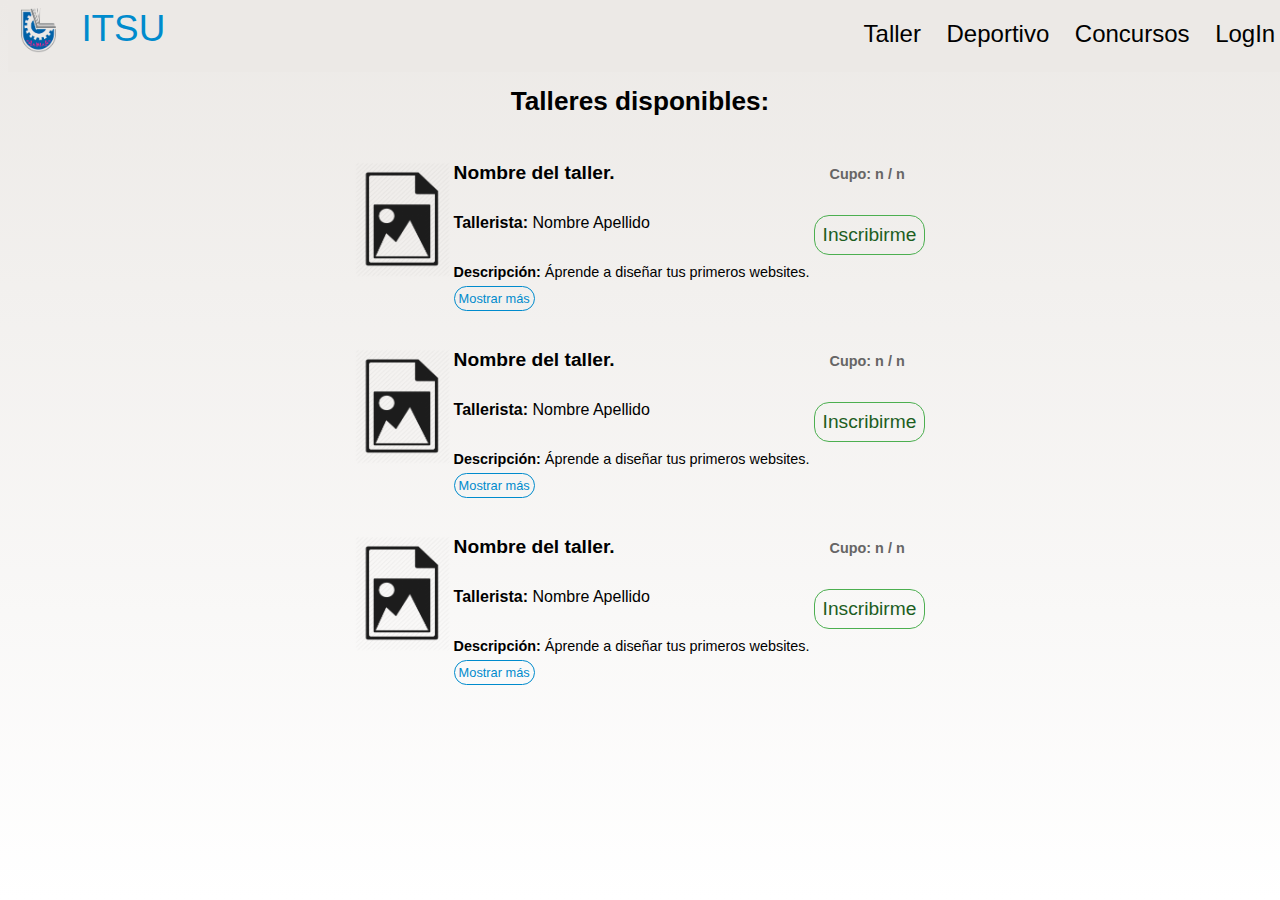
==== talleres.html @ 9ef362a6 "1.- Primer commit" ====
<!DOCTYPE html>
<html lang="en">
<head>
    <meta charset="UTF-8">
    <meta name="viewport" content="width=device-width, initial-scale=1.0">
    <meta http-equiv="X-UA-Compatible" content="ie=edge">
    <link rel="stylesheet" href="style.css" type="text/css">
    <title>Inscripción a talleres:</title>
    <link  rel="shortcut icon" href="Imagenes/icono.ico"/>
</head>
<style>
        body{
            background-color: #ffffff;
            background-attachment: fixed;
            background-size: cover;
        }
    </style>
<body>
    <!--Barra de navegación-->
    <nav class="nav">
                <style>
                        nav{
                            background-color: #ffffff;
                            
                            background-attachment: fixed;
                            background-size: cover;
                        }
                    </style>
            <div>
                <a href="#"><img src="Imagenes/logo_tec1-174x3002.png" width="35" height="45"></a>
                <a class="logo" href="./index.html">ITSU</a>
            </div>
    
    
    
            <div class="links">
               
                <a href="./talleres.html">Taller</a>
                <a href="#">Deportivo</a>
                <a href="#">Concursos</a>
                <a href="#">LogIn</a>
                
            </div>
    
        </nav>    
    <!--barra de navegacion-->

    <script type="text/javascript">
    function vermas() {
    var eldiv =document.getElementById("vermasdiv");
    eldiv.style.display="block";
    }
    </script>

    <!--main--><br><br>
    <div class="principaltalleres">
        
        <div class="talleres">
            <h3>Talleres disponibles:</h3>
        </div>

        <div class="taller">
            <table class="tbltalleres">
                <tr><td rowspan="3"><img src="Imagenes/jpg.png" width="95" height="115"></td>
                    <td><strong>Nombre del taller.</strong></td>
                    <td><label class="lblcupo"><strong>Cupo: n / n</strong></label></td>
                </tr>
                <tr><td><label class="txt2"><strong>Tallerista: </strong>Nombre Apellido</label></td>
                    <td rowspan="2"><button class="btnregistrar">Inscribirme</button></td>
                </tr>
                <tr><td><label class="txt3"><strong>Descripción: </strong>Áprende a diseñar tus primeros websites.</label></td></tr>
                <tr><td></td><td><button onclick="vermas()" class="btndetalles">Mostrar más</button>
                    <div id="vermasdiv" style="display:none">
                        <label class="txt3">
                            <strong>Conocimientos previos: </strong>HTML, CSS, Bootstrap, SASS.<br>
                            <strong>Requerimientos: </strong>Laptop, Framework para HTML.<br>
                            <strong>Aula: </strong>A5.<br>
                            <strong>Tiempo: </strong>2hrs.<br>
                            <strong>Resumen: </strong>Lorem ipsum dolor sit, amet consectetur <br>
                            adipisicing elit. Error labore officia soluta. Ex quis laboriosam, <br>
                            assumenda unde provident quo alias?.
                        </label>
                    </div>
                </td></tr>
            </table>
        </div>
        
        <div class="taller">
            <table class="tbltalleres">
                <tr><td rowspan="3"><img src="Imagenes/jpg.png" width="95" height="115"></td>
                    <td><strong>Nombre del taller.</strong></td>
                    <td><label class="lblcupo"><strong>Cupo: n / n</strong></label></td>
                </tr>
                <tr><td><label class="txt2"><strong>Tallerista: </strong>Nombre Apellido</label></td>
                    <td rowspan="2"><button class="btnregistrar">Inscribirme</button></td>
                </tr>
                <tr><td><label class="txt3"><strong>Descripción: </strong>Áprende a diseñar tus primeros websites.</label></td></tr>
                <tr><td></td><td><button onclick="vermas()" class="btndetalles">Mostrar más</button>
                    <div id="vermasdiv" style="display:none">
                        <label class="txt3">
                            <strong>Conocimientos previos: </strong>HTML, CSS, Bootstrap, SASS.<br>
                            <strong>Requerimientos: </strong>Laptop, Framework para HTML.<br>
                            <strong>Aula: </strong>A5.<br>
                            <strong>Tiempo: </strong>2hrs.<br>
                            <strong>Resumen: </strong>Lorem ipsum dolor sit, amet consectetur <br>
                            adipisicing elit. Error labore officia soluta. Ex quis laboriosam, <br>
                            assumenda unde provident quo alias?.
                        </label>
                    </div>
                </td></tr>
            </table>
        </div>
        
        <div class="taller">
            <table class="tbltalleres">
                <tr><td rowspan="3"><img src="Imagenes/jpg.png" width="95" height="115"></td>
                    <td><strong>Nombre del taller.</strong></td>
                    <td><label class="lblcupo"><strong>Cupo: n / n</strong></label></td>
                </tr>
                <tr><td><label class="txt2"><strong>Tallerista: </strong>Nombre Apellido</label></td>
                    <td rowspan="2"><button class="btnregistrar">Inscribirme</button></td>
                </tr>
                <tr><td><label class="txt3"><strong>Descripción: </strong>Áprende a diseñar tus primeros websites.</label></td></tr>
                <tr><td></td><td><button onclick="vermas()" class="btndetalles">Mostrar más</button>
                    <div id="vermasdiv" style="display:none">
                        <label class="txt3">
                            <strong>Conocimientos previos: </strong>HTML, CSS, Bootstrap, SASS.<br>
                            <strong>Requerimientos: </strong>Laptop, Framework para HTML.<br>
                            <strong>Aula: </strong>A5.<br>
                            <strong>Tiempo: </strong>2hrs.<br>
                            <strong>Resumen: </strong>Lorem ipsum dolor sit, amet consectetur <br>
                            adipisicing elit. Error labore officia soluta. Ex quis laboriosam, <br>
                            assumenda unde provident quo alias?.
                        </label>
                    </div>
                </td></tr>
            </table>
        </div>

    </div>
    
</body>
</html>
---- style.css ----
body{
    background: #ECE9E6;  /* fallback for old browsers */
    background: -webkit-linear-gradient(to top, #FFFFFF, #ECE9E6);  /* Chrome 10-25, Safari 5.1-6 */
    background: linear-gradient(to top, #FFFFFF, #ECE9E6); /* W3C, IE 10+/ Edge, Firefox 16+, Chrome 26+, Opera 12+, Safari 7+ */
      
}
.nav{
background-color: #ECE9E6;
display: flex;
justify-content: space-between;
list-style: none;
align-items: center;
position: fixed;
width: 100%;
z-index: +1;
margin-top: -1%
}

.links{
display: flex;
justify-content: flex-end;
}

div{
    display: flex;
    flex: 1;
    
}
a{
    margin: 2%;
    text-decoration: none;
    color: black;
    font-size: 1.5rem;
    font-family: -apple-system, BlinkMacSystemFont, 'Segoe UI', Roboto, Oxygen, Ubuntu, Cantarell, 'Open Sans', 'Helvetica Neue', sans-serif;
    transition: 0.4s;
}
.logo{
    color: rgb( 0,139,205 );
    font-size: 2.3rem;        
}

.logear{
    color: rgb( 0,139,205 );
    transition: 0.4s;
}
.logear:hover, .logo:hover{
    color: black;
    }
a:hover{
color: rgb( 0,139,205 );
}


.principal{
    display: flex;
    padding: 8rem;


}

.moto{
    display: flex;
    justify-content: center;
    flex-direction: column;
    font-family: -apple-system, BlinkMacSystemFont, 'Segoe UI', Roboto, Oxygen, Ubuntu, Cantarell, 'Open Sans', 'Helvetica Neue', sans-serif;
    font-size: 2.7rem;
       
}

.moto2{
    font-size: 1.5rem;
}

.rightmain{
    display: flex;
    justify-content: flex-end;
    
    font-family: -apple-system, BlinkMacSystemFont, 'Segoe UI', Roboto, Oxygen, Ubuntu, Cantarell, 'Open Sans', 'Helvetica Neue', sans-serif;
    font-size: 2.7rem;
    
}

.boton{
    background: none;
    border: 2px solid rgb( 0,139,205 );
    color: rgb( 0,139,205 );
    margin: 5px 0px;
    padding: 10px 20px;
    width: 200px;
    text-align: center;
    cursor: pointer;
    transition: 0.8s;
    position: relative;
    overflow: hidden;
}

.boton:hover{
    color:white;
}

.boton::before{
    content: "";
    position: absolute;
    left: 0;
    width: 100%;
    height: 0%;
    background: rgb( 0,139,205 );
    z-index: -1;
    transition: 0.8s;
    top: 0;
    border-radius: 0 0 50% 50%;
}

.boton:hover::before{
    height: 200%;
}
.txt2{
    font-size: 1rem;
}
.txt3{
    font-size: 0.9rem;
}
.lblcupo{
    font-size: 0.9rem;
    color: rgb(102, 101, 101);
    padding: 1rem;
}
.taller{
    display: flex;
    flex-direction: row;
    font-family: -apple-system, BlinkMacSystemFont, 'Segoe UI', Roboto, Oxygen, Ubuntu, Cantarell, 'Open Sans', 'Helvetica Neue', sans-serif;
    font-size: 1.2rem;
    padding: 1rem;
    border-radius: 20px;
    text-align: center;
}
.principaltalleres{
    display: flex;
    justify-content: flex-start;
    flex-direction: column;
    font-family: -apple-system, BlinkMacSystemFont, 'Segoe UI', Roboto, Oxygen, Ubuntu, Cantarell, 'Open Sans', 'Helvetica Neue', sans-serif;
    font-size: 1.4rem;
    text-align: left;
    justify-content: space-between;
    list-style: none;
    align-items: center;
    padding: 1rem;
}
.tbltalleres{
    text-align: left;
}
.btnregistrar {
    background-color: transparent;
    font-size: 1.2rem;
    color: rgb(29, 94, 31);
    border: 1px solid #4CAF50; /* Green */
    transition-duration: 0.4s;
    padding: 0.5rem;
    border-radius: 15px;
  }
  
  .btnregistrar:hover {
    background-color: #4CAF50; /* Green */
    color: white;
  }

  .btndetalles{
    background-color: transparent;
    font-size: 0.8rem;
    color: rgb(0,139,205);
    border: 1px solid rgb(0,139,205); /* Bluee */
    transition-duration: 0.4s;
    padding: 0.25rem;
    border-radius: 15px;
  }
  
  .btndetalles:hover {
    background-color: rgb(0,139,205); /* Bluee */
    color: white;
  }
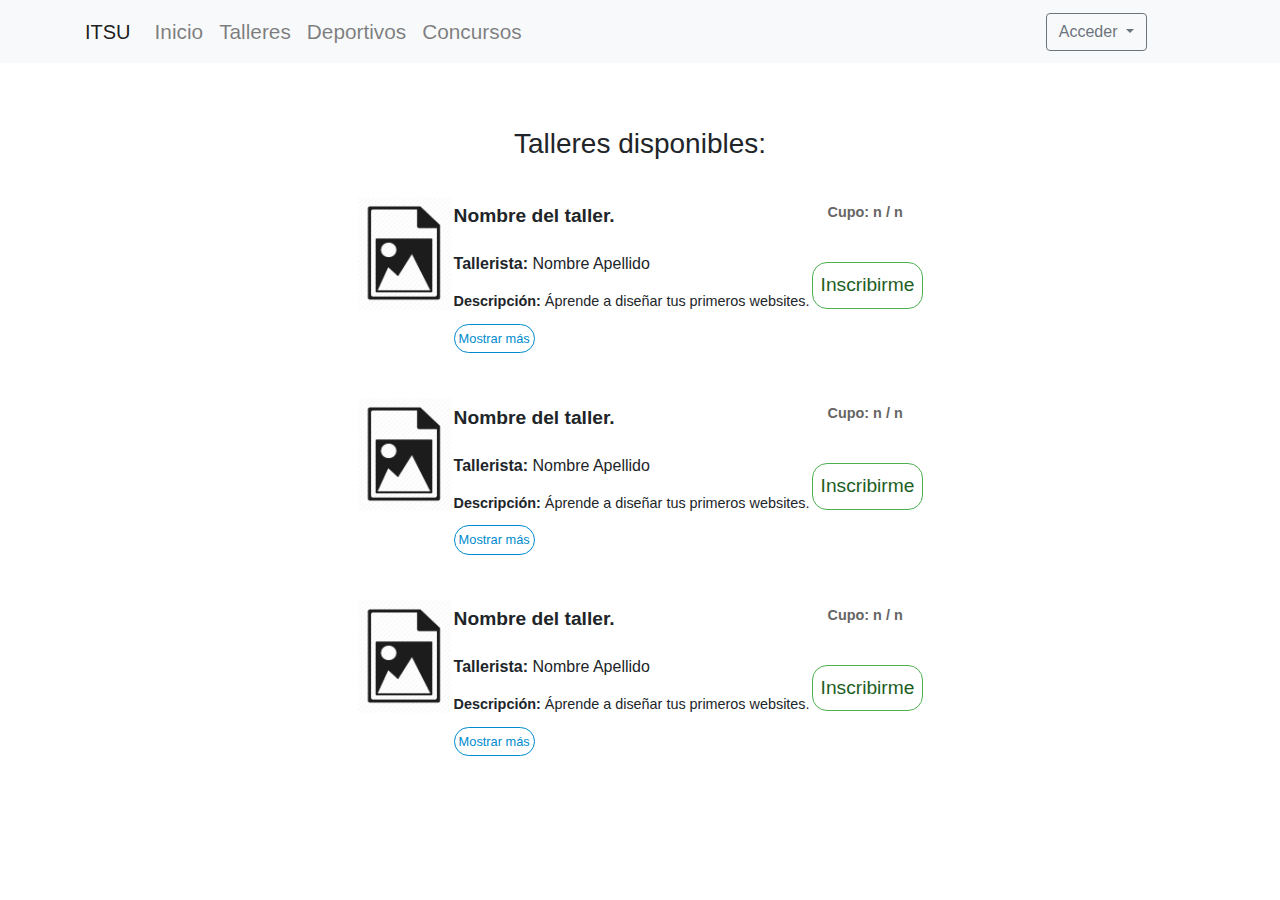
==== commit fb5b82bd: "3.- Ahora la web es responsive" ====
--- a/talleres.html
+++ b/talleres.html
@@ -1,49 +1,57 @@
 <!DOCTYPE html>
-<html lang="en">
+<html lang="es">
 <head>
     <meta charset="UTF-8">
     <meta name="viewport" content="width=device-width, initial-scale=1.0">
     <meta http-equiv="X-UA-Compatible" content="ie=edge">
+    <link rel="stylesheet" href="https://stackpath.bootstrapcdn.com/bootstrap/4.3.1/css/bootstrap.min.css" integrity="sha384-ggOyR0iXCbMQv3Xipma34MD+dH/1fQ784/j6cY/iJTQUOhcWr7x9JvoRxT2MZw1T" crossorigin="anonymous">
     <link rel="stylesheet" href="style.css" type="text/css">
     <title>Inscripción a talleres:</title>
     <link  rel="shortcut icon" href="Imagenes/icono.ico"/>
 </head>
-<style>
-        body{
-            background-color: #ffffff;
-            background-attachment: fixed;
-            background-size: cover;
-        }
-    </style>
+
 <body>
-    <!--Barra de navegación-->
-    <nav class="nav">
-                <style>
-                        nav{
-                            background-color: #ffffff;
-                            
-                            background-attachment: fixed;
-                            background-size: cover;
-                        }
-                    </style>
-            <div>
-                <a href="#"><img src="Imagenes/logo_tec1-174x3002.png" width="35" height="45"></a>
-                <a class="logo" href="./index.html">ITSU</a>
-            </div>
-    
-    
-    
-            <div class="links">
-               
-                <a href="./talleres.html">Taller</a>
-                <a href="#">Deportivo</a>
-                <a href="#">Concursos</a>
-                <a href="#">LogIn</a>
-                
-            </div>
-    
-        </nav>    
-    <!--barra de navegacion-->
+        <nav class="pl-3 Main-Nav navbar navbar-expand-lg navbar-light bg-light fixed-top" role="navigation">
+                <div class="container">
+                    <a class="navbar-brand" href="#">ITSU</a>
+                    <button class="navbar-toggler border-0" type="button" data-toggle="collapse" data-target="#exCollapsingNavbar">
+                        ☰
+                    </button>
+                    <div class="collapse navbar-collapse" id="exCollapsingNavbar">
+                        <ul class="nav navbar-nav">
+                            <li class="nav-item"><a href="./" class="nav-link">Inicio</a></li>
+                            <li class="nav-item"><a href="./talleres.html" class="nav-link">Talleres</a></li>
+                            <li class="nav-item"><a href="#" class="nav-link">Deportivos</a></li>
+                            <li class="nav-item"><a href="#" class="nav-link">Concursos</a></li>
+                            <form class="form-inline my-2 my-lg-0 d-lg-none d-block">
+                                <input class="form-control mr-sm-2 mb-2 mb-sm-0" placeholder="No. de control">
+                                <input class="form-control mr-sm-2" placeholder="Contraseña">
+                                <button class="btn btn-primary my-2 my-sm-0" type="submit">Acceder</button>
+                            </form>
+                        </ul>
+                        <ul class="nav navbar-nav flex-row justify-content-between ml-auto d-none d-lg-block mr-lg-5 mr-0">
+                            <li class="dropdown order-1">
+                                <button type="button" id="dropdownMenu1" data-toggle="dropdown" class="btn btn-outline-secondary dropdown-toggle" aria-expanded="false">Acceder <span class="caret"></span></button>
+                                <ul class="dropdown-menu dropdown-menu-right mt-2">
+                                   <li class="px-3 py-2">
+                                       <form class="form" role="form">
+                                            <div class="form-group">
+                                                <input id="no_control" placeholder="No. de control" class="form-control form-control-sm" type="text" required>
+                                            </div>
+                                            <div class="form-group">
+                                                <input id="pass" placeholder="Contraseña" class="form-control form-control-sm" type="password" required>
+                                            </div>
+                                            <div class="form-group">
+                                                <button type="submit" class="btn btn-primary btn-block">Acceder</button>
+                                            </div>
+                                        </form>
+                                    </li>
+                                </ul>
+                            </li>
+                        </ul>
+                    </div>
+                </div>
+            </nav>
 
     <script type="text/javascript">
     function vermas() {
@@ -138,6 +146,8 @@
         </div>
 
     </div>
-    
+    <script src="https://code.jquery.com/jquery-3.3.1.slim.min.js" integrity="sha384-q8i/X+965DzO0rT7abK41JStQIAqVgRVzpbzo5smXKp4YfRvH+8abtTE1Pi6jizo" crossorigin="anonymous"></script>
+    <script src="https://cdnjs.cloudflare.com/ajax/libs/popper.js/1.14.7/umd/popper.min.js" integrity="sha384-UO2eT0CpHqdSJQ6hJty5KVphtPhzWj9WO1clHTMGa3JDZwrnQq4sF86dIHNDz0W1" crossorigin="anonymous"></script>
+    <script src="https://stackpath.bootstrapcdn.com/bootstrap/4.3.1/js/bootstrap.min.js" integrity="sha384-JjSmVgyd0p3pXB1rRibZUAYoIIy6OrQ6VrjIEaFf/nJGzIxFDsf4x0xIM+B07jRM" crossorigin="anonymous"></script>
 </body>
 </html>--- a/style.css
+++ b/style.css
@@ -1,180 +1,222 @@
-body{
-    background: #ECE9E6;  /* fallback for old browsers */
-    background: -webkit-linear-gradient(to top, #FFFFFF, #ECE9E6);  /* Chrome 10-25, Safari 5.1-6 */
-    background: linear-gradient(to top, #FFFFFF, #ECE9E6); /* W3C, IE 10+/ Edge, Firefox 16+, Chrome 26+, Opera 12+, Safari 7+ */
-      
-}
-.nav{
-background-color: #ECE9E6;
-display: flex;
-justify-content: space-between;
-list-style: none;
-align-items: center;
-position: fixed;
-width: 100%;
-z-index: +1;
-margin-top: -1%
-}
-
-.links{
-display: flex;
-justify-content: flex-end;
-}
-
-div{
-    display: flex;
-    flex: 1;
-    
-}
-a{
-    margin: 2%;
-    text-decoration: none;
-    color: black;
-    font-size: 1.5rem;
-    font-family: -apple-system, BlinkMacSystemFont, 'Segoe UI', Roboto, Oxygen, Ubuntu, Cantarell, 'Open Sans', 'Helvetica Neue', sans-serif;
-    transition: 0.4s;
-}
-.logo{
-    color: rgb( 0,139,205 );
-    font-size: 2.3rem;        
-}
-
-.logear{
-    color: rgb( 0,139,205 );
-    transition: 0.4s;
-}
-.logear:hover, .logo:hover{
-    color: black;
-    }
-a:hover{
-color: rgb( 0,139,205 );
-}
-
-
-.principal{
-    display: flex;
-    padding: 8rem;
-
-
-}
-
-.moto{
-    display: flex;
-    justify-content: center;
-    flex-direction: column;
-    font-family: -apple-system, BlinkMacSystemFont, 'Segoe UI', Roboto, Oxygen, Ubuntu, Cantarell, 'Open Sans', 'Helvetica Neue', sans-serif;
-    font-size: 2.7rem;
-       
-}
-
-.moto2{
-    font-size: 1.5rem;
-}
-
-.rightmain{
-    display: flex;
-    justify-content: flex-end;
-    
-    font-family: -apple-system, BlinkMacSystemFont, 'Segoe UI', Roboto, Oxygen, Ubuntu, Cantarell, 'Open Sans', 'Helvetica Neue', sans-serif;
-    font-size: 2.7rem;
-    
-}
-
-.boton{
-    background: none;
-    border: 2px solid rgb( 0,139,205 );
-    color: rgb( 0,139,205 );
-    margin: 5px 0px;
-    padding: 10px 20px;
-    width: 200px;
-    text-align: center;
-    cursor: pointer;
-    transition: 0.8s;
-    position: relative;
-    overflow: hidden;
-}
-
-.boton:hover{
-    color:white;
-}
-
-.boton::before{
-    content: "";
-    position: absolute;
-    left: 0;
-    width: 100%;
-    height: 0%;
-    background: rgb( 0,139,205 );
-    z-index: -1;
-    transition: 0.8s;
+/* Animaciones */
+@keyframes slideToUp {
+    0% {
+        transform: translateY(50%);
+    }
+    100% {
+        transform: translateY(0);
+        opacity: 1;
+    }
+}
+
+@keyframes slideToRight {
+    0% {
+        transform: translateX(-50%);
+    }
+    100% {
+        transform: translateX(0);
+        opacity: 1;
+    }
+}
+
+@keyframes opacity {
+    0% {
+        opacity: 0;
+    }
+    100% {
+        opacity: 1;
+    }
+}
+
+@keyframes grow {
+    0% {
+      opacity: 0;
+    }
+    50% {
+      font-size: 3.2rem;
+      opacity: 1;
+    }
+    100% {
+      font-size: 2.7rem;
+      opacity: 1;
+    }
+  }
+
+/***************/
+
+
+.Main-Nav {
+    position: sticky;
     top: 0;
-    border-radius: 0 0 50% 50%;
-}
-
-.boton:hover::before{
-    height: 200%;
-}
-.txt2{
-    font-size: 1rem;
-}
-.txt3{
-    font-size: 0.9rem;
-}
-.lblcupo{
-    font-size: 0.9rem;
-    color: rgb(102, 101, 101);
-    padding: 1rem;
-}
-.taller{
-    display: flex;
-    flex-direction: row;
-    font-family: -apple-system, BlinkMacSystemFont, 'Segoe UI', Roboto, Oxygen, Ubuntu, Cantarell, 'Open Sans', 'Helvetica Neue', sans-serif;
-    font-size: 1.2rem;
-    padding: 1rem;
-    border-radius: 20px;
-    text-align: center;
-}
-.principaltalleres{
-    display: flex;
-    justify-content: flex-start;
-    flex-direction: column;
-    font-family: -apple-system, BlinkMacSystemFont, 'Segoe UI', Roboto, Oxygen, Ubuntu, Cantarell, 'Open Sans', 'Helvetica Neue', sans-serif;
-    font-size: 1.4rem;
-    text-align: left;
-    justify-content: space-between;
-    list-style: none;
-    align-items: center;
-    padding: 1rem;
-}
-.tbltalleres{
-    text-align: left;
+    font-size: 1.3rem;
+}
+
+.Nav-ToUp {
+  opacity: 0;
+  animation: slideToUp 1s 1s 1 ease-in-out forwards;
+}
+
+#Principal {
+    opacity: 0;
+    animation: opacity 0.5s 0.5s 1 ease-out forwards;
+}
+
+#Texto-Principal {
+    opacity: 0;
+    animation: grow 0.7s 0.5s 1 ease-out forwards;
+}
+
+#Img-Derecha {
+    opacity: 0;
+    animation: slideToRight 1s 2s 1 ease-in-out forwards;
+}
+
+
+#Login-Drop {
+  margin-top: 0.4rem;
+}
+.logo {
+  color: rgb(0, 139, 205);
+  font-size: 2.3rem;
+}
+
+.logear {
+  color: rgb(0, 139, 205);
+  transition: 0.4s;
+}
+.logear:hover,
+.logo:hover {
+  color: black;
+}
+.a {
+  color: #007bff;
+}
+a:hover {
+  color: rgb(0, 139, 205);
+}
+
+.principal {
+  display: flex;
+  padding-bottom: 8rem;
+}
+
+.moto {
+  display: flex;
+  justify-content: center;
+  flex-direction: column;
+  font-family: -apple-system, BlinkMacSystemFont, "Segoe UI", Roboto, Oxygen, Ubuntu, Cantarell, "Open Sans",
+    "Helvetica Neue", sans-serif;
+  font-size: 2.7rem;
+}
+
+.moto2 {
+  font-size: 1.5rem;
+}
+
+.rightmain {
+  font-family: -apple-system, BlinkMacSystemFont, "Segoe UI", Roboto, Oxygen, Ubuntu, Cantarell, "Open Sans",
+    "Helvetica Neue", sans-serif;
+  font-size: 2.7rem;
+}
+
+.boton {
+  background: none;
+  border: 2px solid rgb(0, 139, 205);
+  color: rgb(0, 139, 205);
+  margin: 5px 0px;
+  padding: 10px 20px;
+  width: 200px;
+  text-align: center;
+  cursor: pointer;
+  transition: 0.8s;
+  position: relative;
+  overflow: hidden;
+  font-size: 1.2rem;
+}
+
+.boton:hover {
+  color: white;
+}
+
+.boton::before {
+  content: "";
+  position: absolute;
+  left: 0;
+  width: 100%;
+  height: 0%;
+  background: rgb(0, 139, 205);
+  z-index: -1;
+  transition: 0.8s;
+  top: 0;
+  border-radius: 0 0 50% 50%;
+}
+
+.boton:hover::before {
+  height: 200%;
+}
+.txt2 {
+  font-size: 1rem;
+}
+.txt3 {
+  font-size: 0.9rem;
+}
+.lblcupo {
+  font-size: 0.9rem;
+  color: rgb(102, 101, 101);
+  padding: 1rem;
+}
+.taller {
+  display: flex;
+  flex-direction: row;
+  font-family: -apple-system, BlinkMacSystemFont, "Segoe UI", Roboto, Oxygen, Ubuntu, Cantarell, "Open Sans",
+    "Helvetica Neue", sans-serif;
+  font-size: 1.2rem;
+  padding: 1rem;
+  border-radius: 20px;
+  text-align: center;
+}
+.principaltalleres {
+  display: flex;
+  justify-content: flex-start;
+  flex-direction: column;
+  font-family: -apple-system, BlinkMacSystemFont, "Segoe UI", Roboto, Oxygen, Ubuntu, Cantarell, "Open Sans",
+    "Helvetica Neue", sans-serif;
+  font-size: 1.4rem;
+  text-align: left;
+  justify-content: space-between;
+  list-style: none;
+  align-items: center;
+  padding: 1rem;
+}
+.tbltalleres {
+  text-align: left;
 }
 .btnregistrar {
-    background-color: transparent;
-    font-size: 1.2rem;
-    color: rgb(29, 94, 31);
-    border: 1px solid #4CAF50; /* Green */
-    transition-duration: 0.4s;
-    padding: 0.5rem;
-    border-radius: 15px;
-  }
-  
-  .btnregistrar:hover {
-    background-color: #4CAF50; /* Green */
-    color: white;
-  }
-
-  .btndetalles{
-    background-color: transparent;
-    font-size: 0.8rem;
-    color: rgb(0,139,205);
-    border: 1px solid rgb(0,139,205); /* Bluee */
-    transition-duration: 0.4s;
-    padding: 0.25rem;
-    border-radius: 15px;
-  }
-  
-  .btndetalles:hover {
-    background-color: rgb(0,139,205); /* Bluee */
-    color: white;
-  }+  background-color: transparent;
+  font-size: 1.2rem;
+  color: rgb(29, 94, 31);
+  border: 1px solid #4caf50; /* Green */
+  transition-duration: 0.4s;
+  padding: 0.5rem;
+  border-radius: 15px;
+}
+
+.btnregistrar:hover {
+  background-color: #4caf50; /* Green */
+  color: white;
+}
+
+.btndetalles {
+  background-color: transparent;
+  font-size: 0.8rem;
+  color: rgb(0, 139, 205);
+  border: 1px solid rgb(0, 139, 205); /* Bluee */
+  transition-duration: 0.4s;
+  padding: 0.25rem;
+  border-radius: 15px;
+}
+
+.btndetalles:hover {
+  background-color: rgb(0, 139, 205); /* Bluee */
+  color: white;
+}
